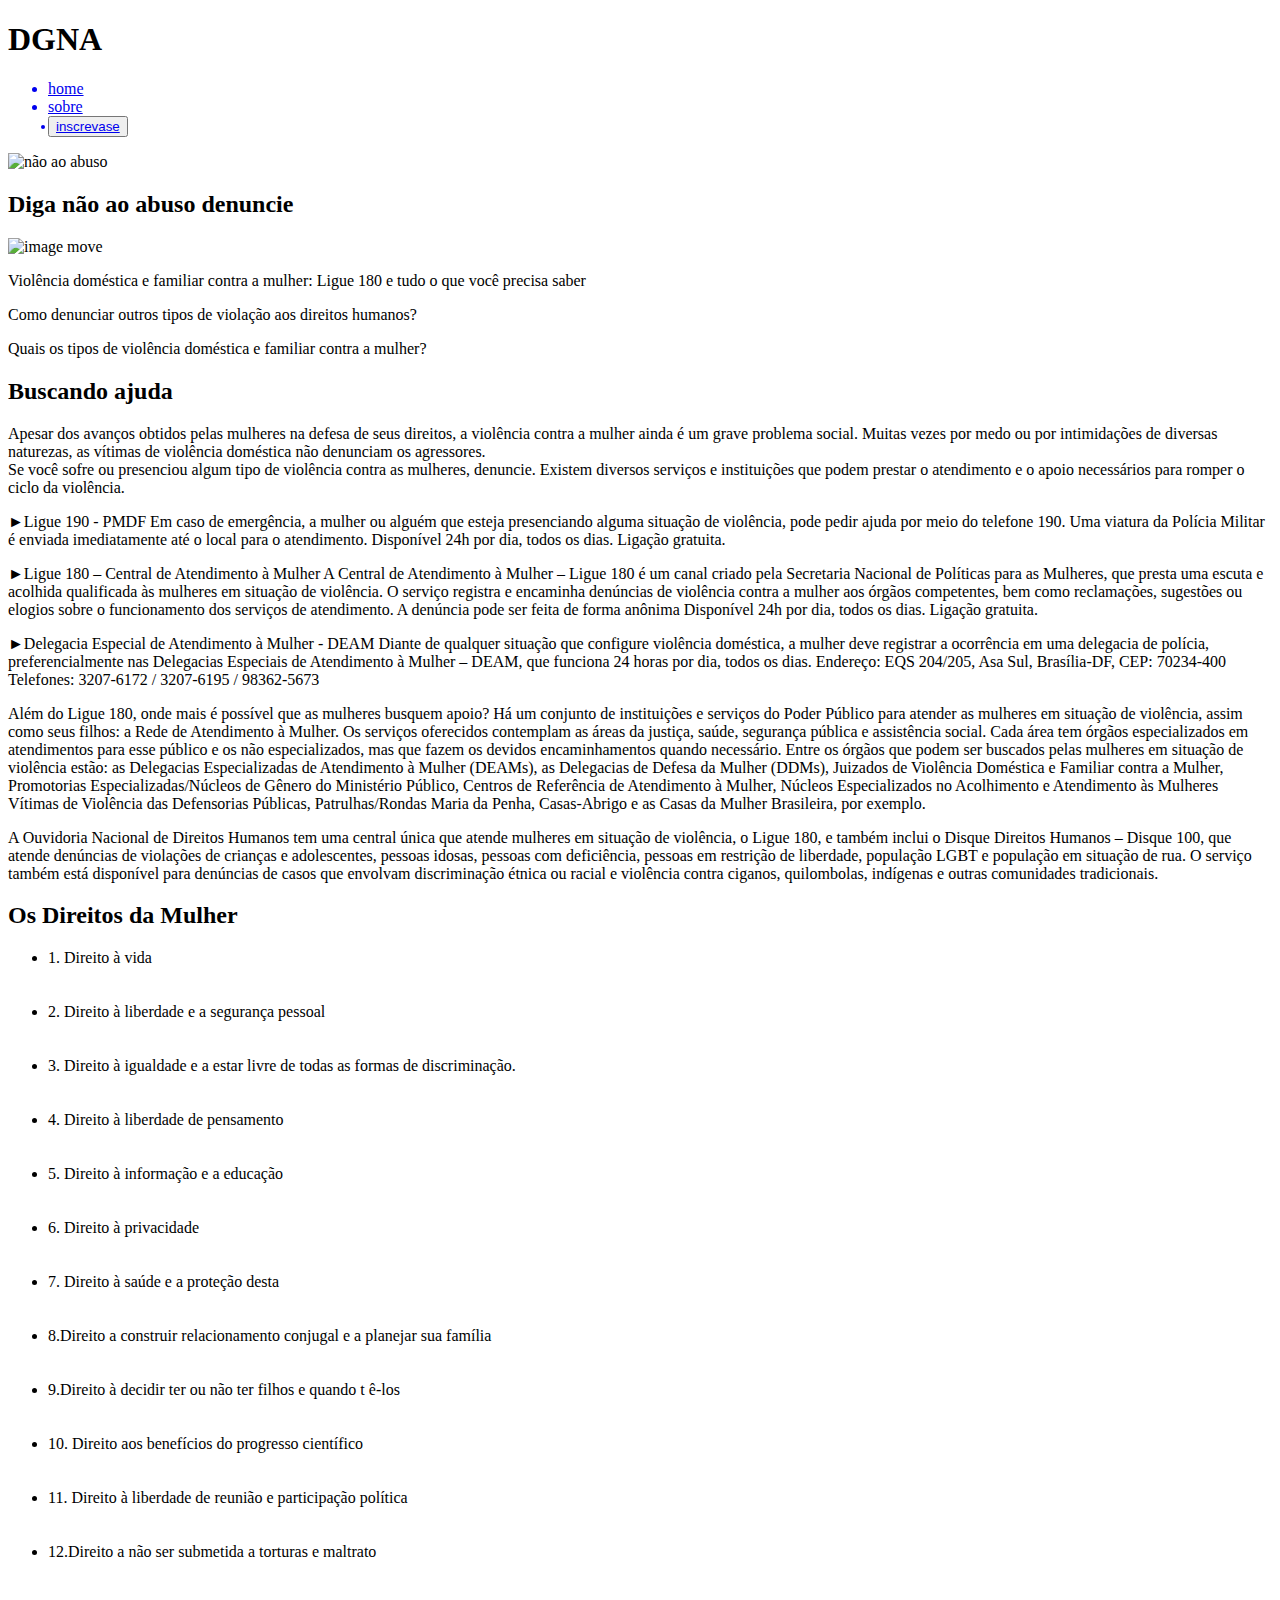
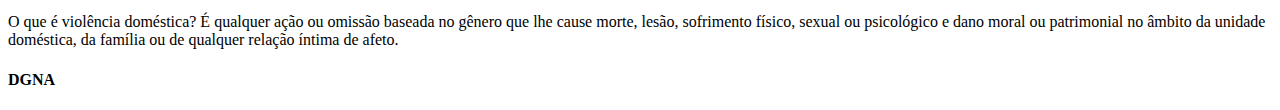
==== index.html @ 3f5b210b "Add files via upload" ====
<!DOCTYPE html>
<html lang="en">
<head>
    <meta charset="UTF-8">
    <meta http-equiv="X-UA-Compatible" content="IE=edge">
    <meta name="viewport" content="width=device-width, initial-scale=1.0">
    <link rel="stylesheet" href="C:\Users\pc\Desktop\DGNA.HTML\style.css\type.css">
    <link rel="preconnect" href="https://fonts.googleapis.com">
    <link rel="preconnect" href="https://fonts.gstatic.com" crossorigin>
    <link href="https://fonts.googleapis.com/css2?family=Courgette&display=swap" rel="stylesheet">  
    <link rel="preconnect" href="https://fonts.googleapis.com">
    <link rel="preconnect" href="https://fonts.gstatic.com" crossorigin>
    <link href="https://fonts.googleapis.com/css2?family=Rowdies:wght@300&display=swap" rel="stylesheet">
    <title>Document</title>
</head>
<body>
    <header>
        <h1 title="diga não ao abuso"><span>D</span>GN<span>A</span></h1>
    <nav>
        <ul>
        <a href="C:\Users\pc\Desktop\DGNA.HTML\index.html"><li>home</li></a>
        <a href="C:\Users\pc\Desktop\DGNA.HTML\sobre.html"><li>sobre</li></a>
        <button ><a href="C:\Users\pc\Desktop\DGNA.HTML\inscrevase.html"><li>inscrevase</li></a></button>

        </ul>
    </nav>
    </header>
    <div class="init">
    <img src="C:\Users\pc\Desktop\DGNA.HTML\img\download (1).jpg" alt="não ao abuso">
    <h2>Diga não ao abuso
        denuncie
    </h2>
    <img class="move" src="C:\Users\pc\Desktop\DGNA.HTML\img\purple-rain-wallpaper.gif" alt="image move">
    </div>
    <section>
        <div class="esquerda">
         <p>Violência doméstica e familiar contra a mulher: Ligue 180 e tudo o que você precisa saber</p>
         Como denunciar outros tipos de violação aos direitos humanos?
         <p>Quais os tipos de violência doméstica e familiar contra a mulher?</p>
        </div>
        <div class="centro">
            <h2>Buscando ajuda</h2>
            <p>Apesar dos avanços obtidos pelas mulheres na defesa de seus direitos, a violência contra a mulher ainda é um grave problema social. Muitas vezes por medo ou por intimidações de diversas naturezas, as vítimas de violência doméstica não denunciam os agressores.<br>Se você sofre ou presenciou algum tipo de violência contra as mulheres, denuncie. Existem diversos serviços e instituições que podem prestar o atendimento e o apoio necessários para romper o ciclo da violência.</p>
            <p>►Ligue 190 - PMDF
                Em caso de emergência, a mulher ou alguém que esteja presenciando alguma situação de violência, pode pedir ajuda por meio do telefone 190. Uma viatura da Polícia Militar é enviada imediatamente até o local para o atendimento. Disponível 24h por dia, todos os dias. Ligação gratuita.</p>
            <p>►Ligue 180 – Central de Atendimento à Mulher
                A Central de Atendimento à Mulher – Ligue 180 é um canal criado pela Secretaria Nacional de Políticas para as Mulheres, que presta uma escuta e acolhida qualificada às mulheres em situação de violência. O serviço registra e encaminha denúncias de violência contra a mulher aos órgãos competentes, bem como reclamações, sugestões ou elogios sobre o funcionamento dos serviços de atendimento. A denúncia pode ser feita de forma anônima Disponível 24h por dia, todos os dias. Ligação gratuita.</p>    
           <p>►Delegacia Especial de Atendimento à Mulher - DEAM
            Diante de qualquer situação que configure violência doméstica, a mulher deve registrar a ocorrência em uma delegacia de polícia, preferencialmente nas Delegacias Especiais de Atendimento à Mulher – DEAM, que funciona 24 horas por dia, todos os dias.
            
            Endereço: EQS 204/205, Asa Sul, Brasília-DF, CEP: 70234-400
            
            Telefones: 3207-6172 / 3207-6195 / 98362-5673</p>
            <p>Além do Ligue 180, onde mais é possível que as mulheres busquem apoio?

                Há um conjunto de instituições e serviços do Poder Público para atender as mulheres em situação de violência, assim como seus filhos: a Rede de Atendimento à Mulher. Os serviços oferecidos contemplam as áreas da justiça, saúde, segurança pública e assistência social. Cada área tem órgãos especializados em atendimentos para esse público e os não especializados, mas que fazem os devidos encaminhamentos quando necessário.
                
                Entre os órgãos que podem ser buscados pelas mulheres em situação de violência estão: as Delegacias Especializadas de Atendimento à Mulher (DEAMs), as Delegacias de Defesa da Mulher (DDMs), Juizados de Violência Doméstica e Familiar contra a Mulher, Promotorias Especializadas/Núcleos de Gênero do Ministério Público, Centros de Referência de Atendimento à Mulher, Núcleos Especializados no Acolhimento e Atendimento às Mulheres Vítimas de Violência das Defensorias Públicas, Patrulhas/Rondas Maria da Penha, Casas-Abrigo e as Casas da Mulher Brasileira, por exemplo.</p>
                <p>A Ouvidoria Nacional de Direitos Humanos tem uma central única que atende mulheres em situação de violência, o Ligue 180, e também inclui o Disque Direitos Humanos – Disque 100, que atende denúncias de violações de crianças e adolescentes, pessoas idosas, pessoas com deficiência, pessoas em restrição de liberdade, população LGBT e população em situação de rua. O serviço também está disponível para denúncias de casos que envolvam discriminação étnica ou racial e violência contra ciganos, quilombolas, indígenas e outras comunidades tradicionais.</p>
        </div>
        <div class="direita">
            <h2>Os Direitos da Mulher
                
            </h2>
            <ul>
                <li>1. Direito à vida </li>
                <br><br>
                <li>2. Direito à liberdade e a segurança pessoal</li>
                <br><br>

                <li>3. Direito à igualdade e a estar livre de
                    todas as formas de discriminação.</li>
                <br><br>
                    
                <li>4. Direito à liberdade de pensamento</li>
                <br><br>

                <li>5. Direito à informação e a educação</li>
                <br><br>

                <li>6. Direito à privacidade</li>
                <br><br>

                <li>7. Direito à saúde e a proteção desta</li>
                <br><br>
                
                <li>8.Direito a construir relacionamento conjugal e
                    a planejar sua família</li>
                    <br><br>
                
                <li>9.Direito à decidir ter ou não ter filhos e quando t ê-los</li>
                <br><br>

                <li>10. Direito aos benefícios do progresso científico</li>
                <br><br>

                <li>11. Direito à liberdade de reunião e participação política</li>
                <br><br>

                <li>12.Direito a não ser submetida a torturas e maltrato</li>
                <br><br>

            </ul>
                </p>
                <p>O que é violência doméstica?
                    É qualquer ação ou omissão baseada no gênero que lhe cause morte, lesão, sofrimento físico, sexual ou psicológico e dano moral ou patrimonial no âmbito da unidade doméstica, da família ou de qualquer relação íntima de afeto.</p>
        </div>
    </section>
    
    <footer>
        <h4>DGNA</h4>
    </footer>
</body>
</html>
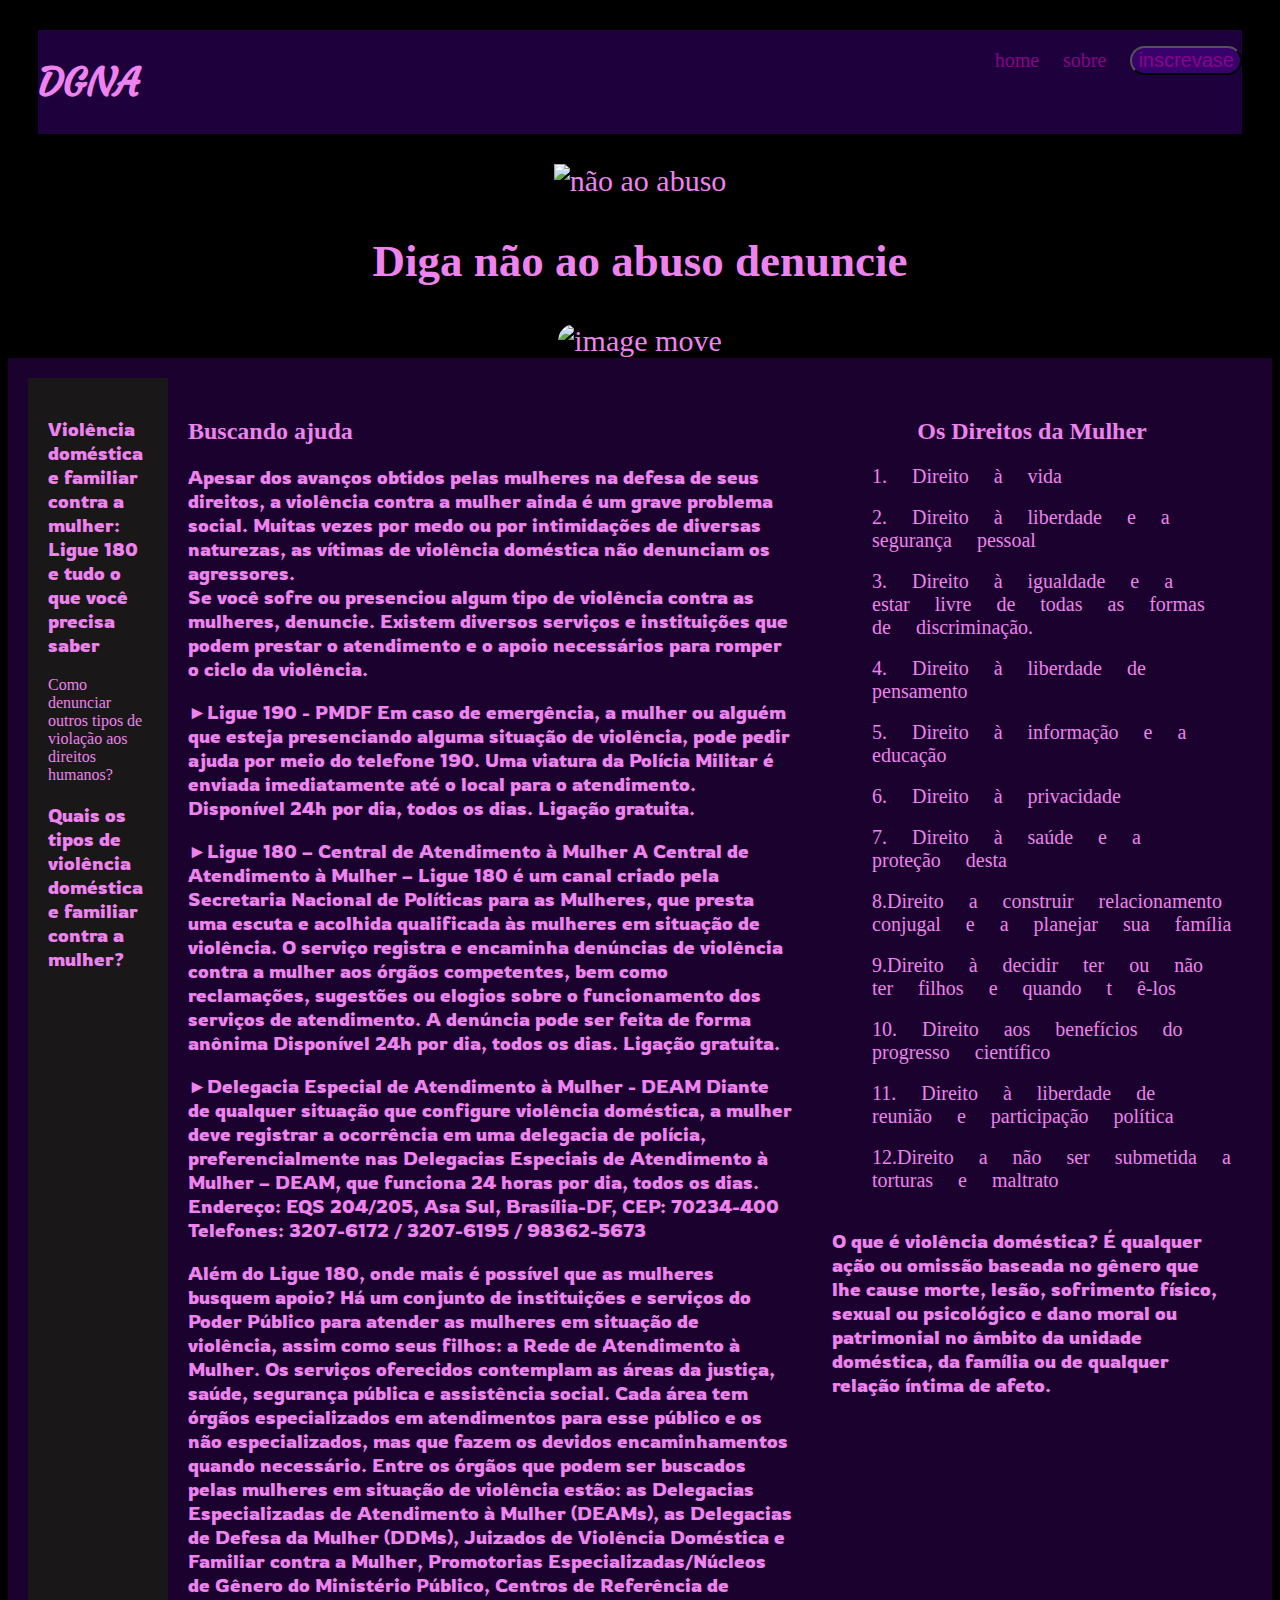
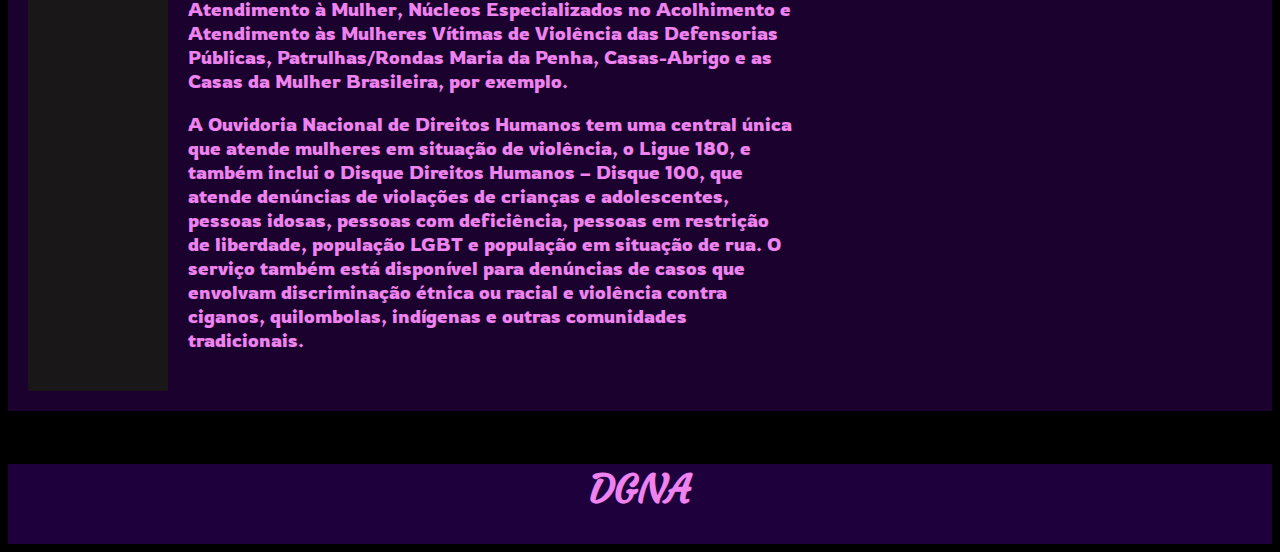
==== commit f22344b3: "Update index.html" ====
--- a/index.html
+++ b/index.html
@@ -4,7 +4,7 @@
     <meta charset="UTF-8">
     <meta http-equiv="X-UA-Compatible" content="IE=edge">
     <meta name="viewport" content="width=device-width, initial-scale=1.0">
-    <link rel="stylesheet" href="C:\Users\pc\Desktop\DGNA.HTML\style.css\type.css">
+    <link rel="stylesheet" href="style.css\type.css">
     <link rel="preconnect" href="https://fonts.googleapis.com">
     <link rel="preconnect" href="https://fonts.gstatic.com" crossorigin>
     <link href="https://fonts.googleapis.com/css2?family=Courgette&display=swap" rel="stylesheet">  
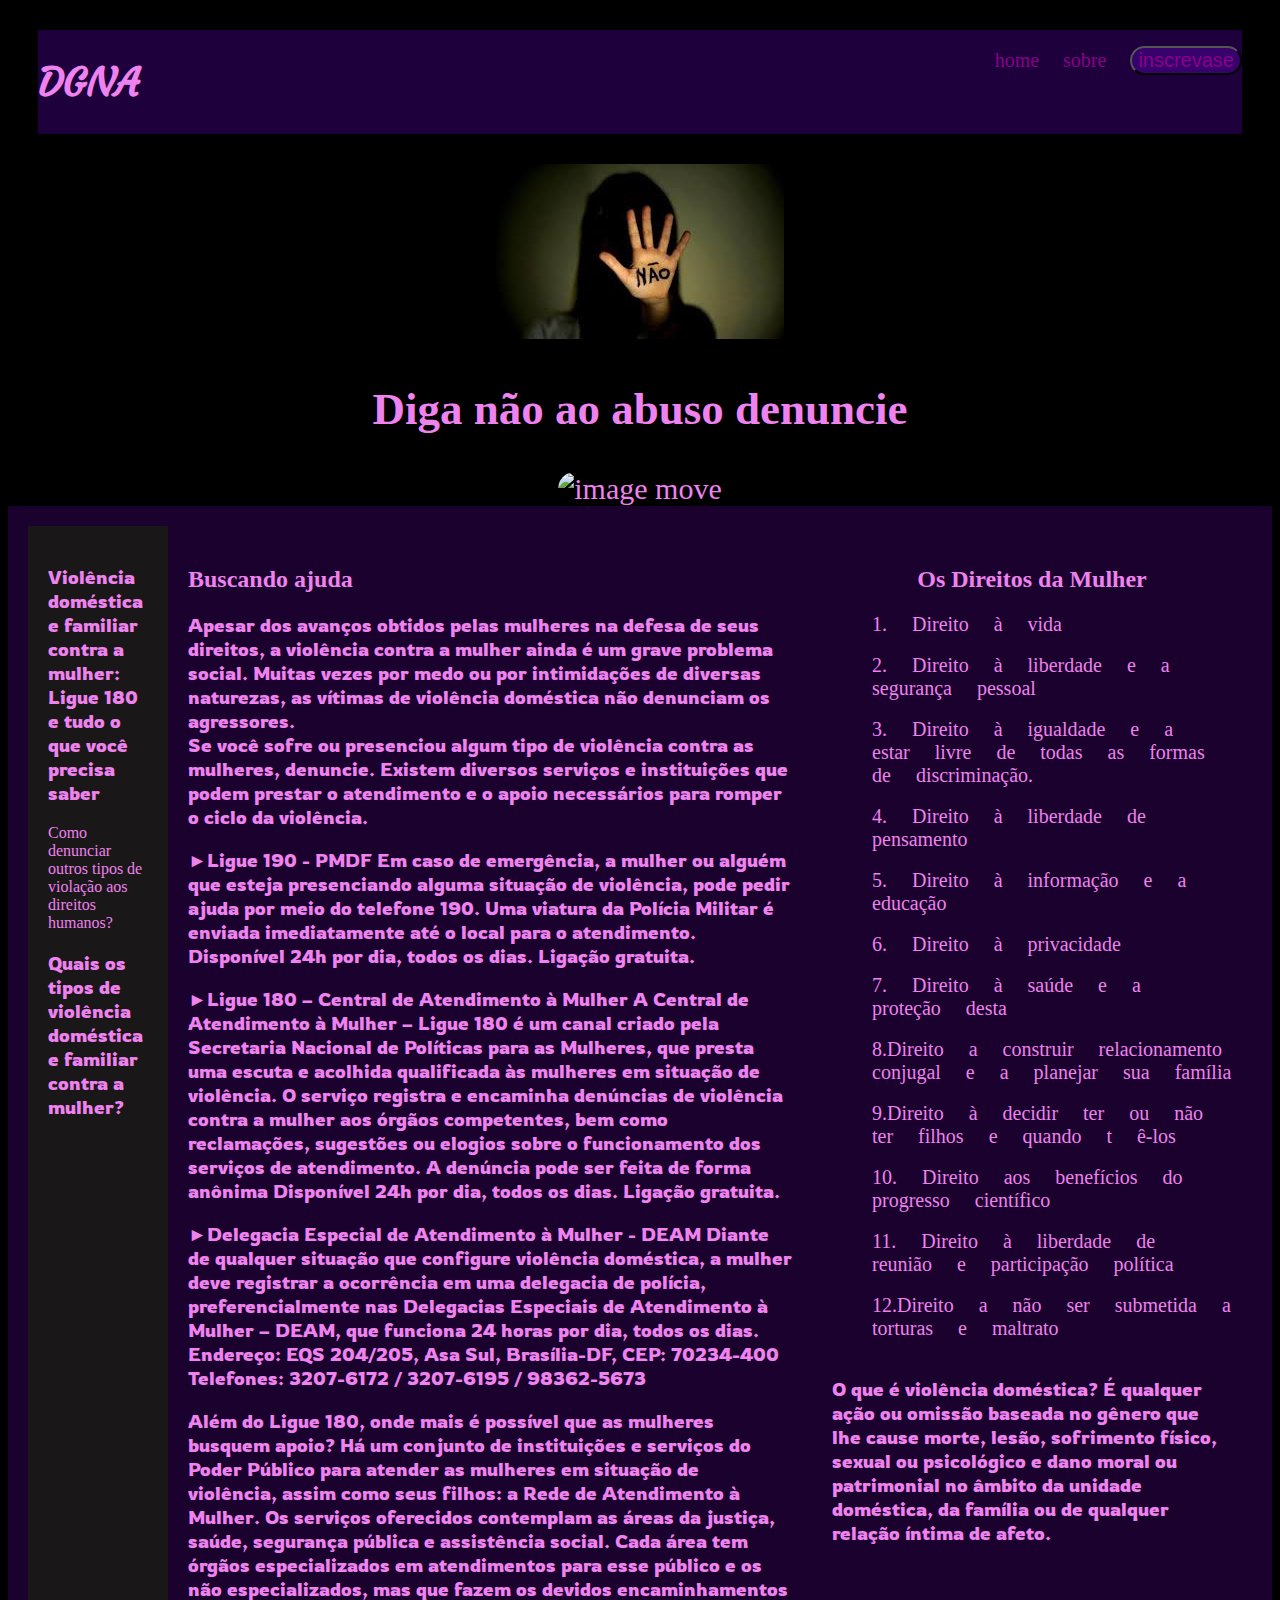
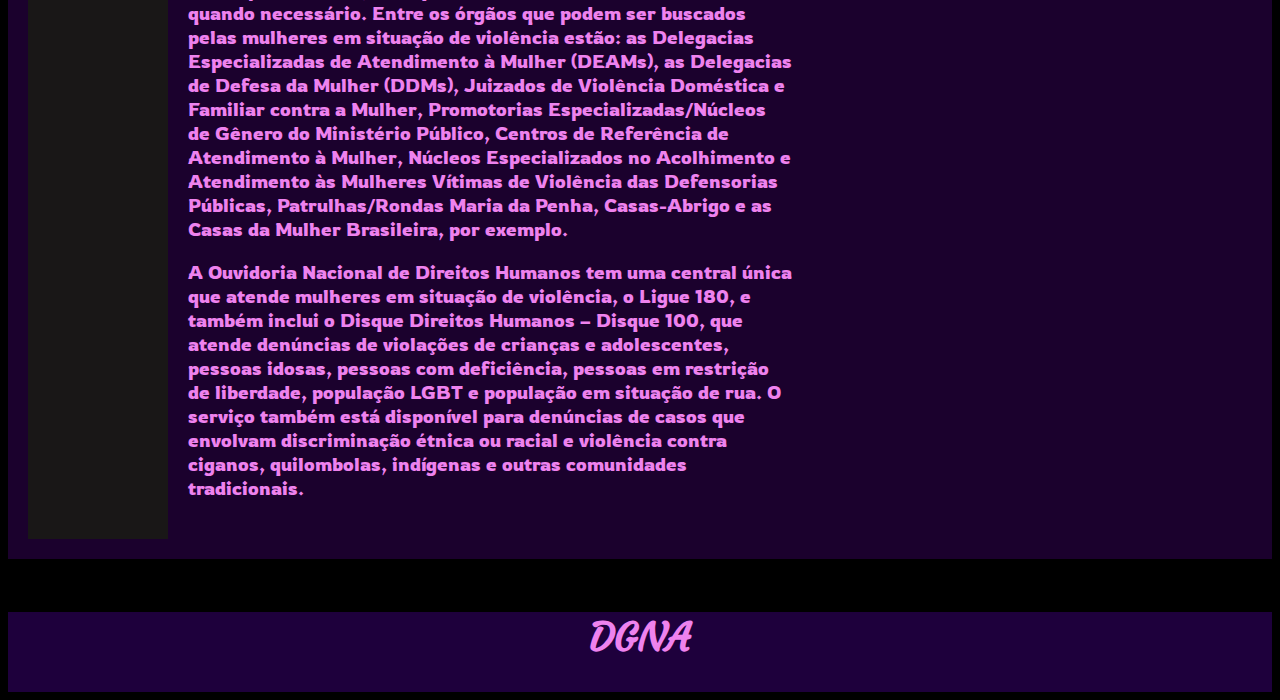
==== commit b1b9dd2c: "Update index.html" ====
--- a/index.html
+++ b/index.html
@@ -18,15 +18,15 @@
         <h1 title="diga não ao abuso"><span>D</span>GN<span>A</span></h1>
     <nav>
         <ul>
-        <a href="C:\Users\pc\Desktop\DGNA.HTML\index.html"><li>home</li></a>
-        <a href="C:\Users\pc\Desktop\DGNA.HTML\sobre.html"><li>sobre</li></a>
-        <button ><a href="C:\Users\pc\Desktop\DGNA.HTML\inscrevase.html"><li>inscrevase</li></a></button>
+        <a href="index.html"><li>home</li></a>
+        <a href="sobre.html"><li>sobre</li></a>
+        <button ><a href="inscrevase.html"><li>inscrevase</li></a></button>
 
         </ul>
     </nav>
     </header>
     <div class="init">
-    <img src="C:\Users\pc\Desktop\DGNA.HTML\img\download (1).jpg" alt="não ao abuso">
+    <img src="img/download (1).jpg" alt="não ao abuso">
     <h2>Diga não ao abuso
         denuncie
     </h2>
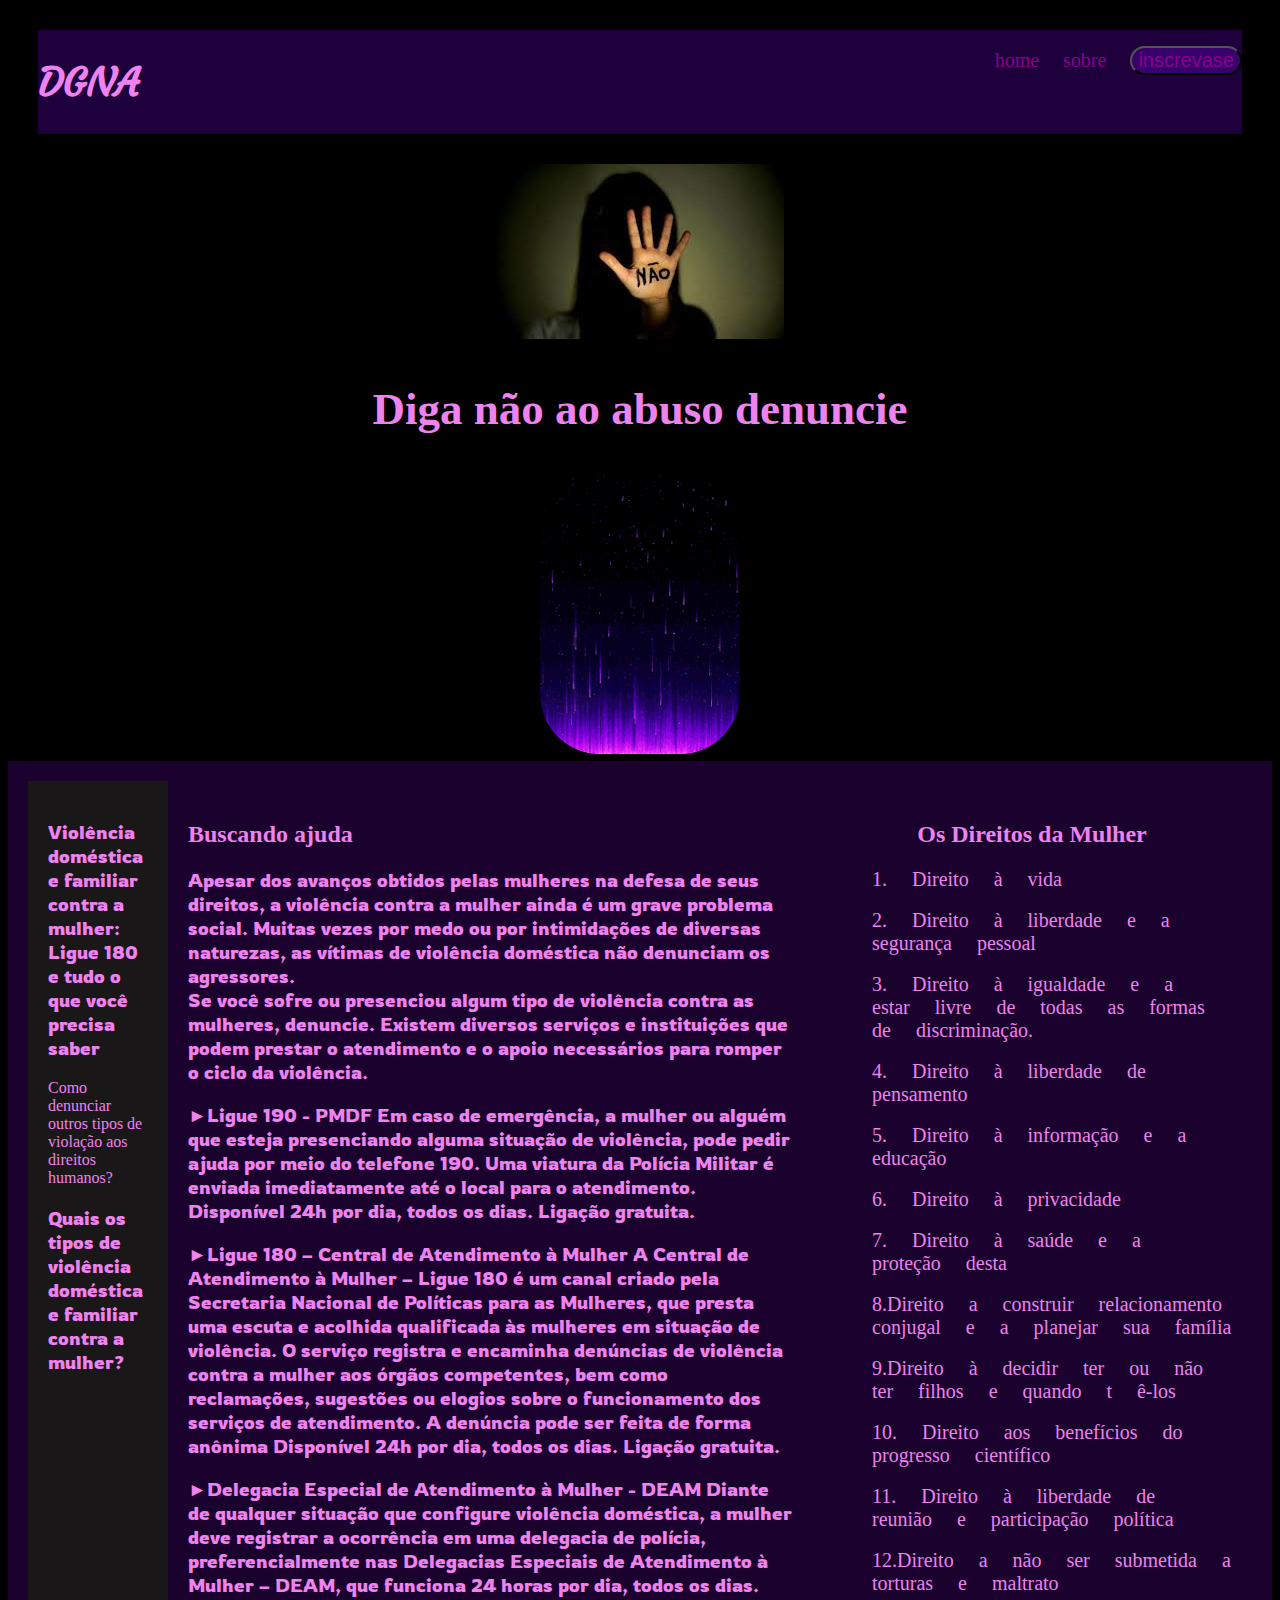
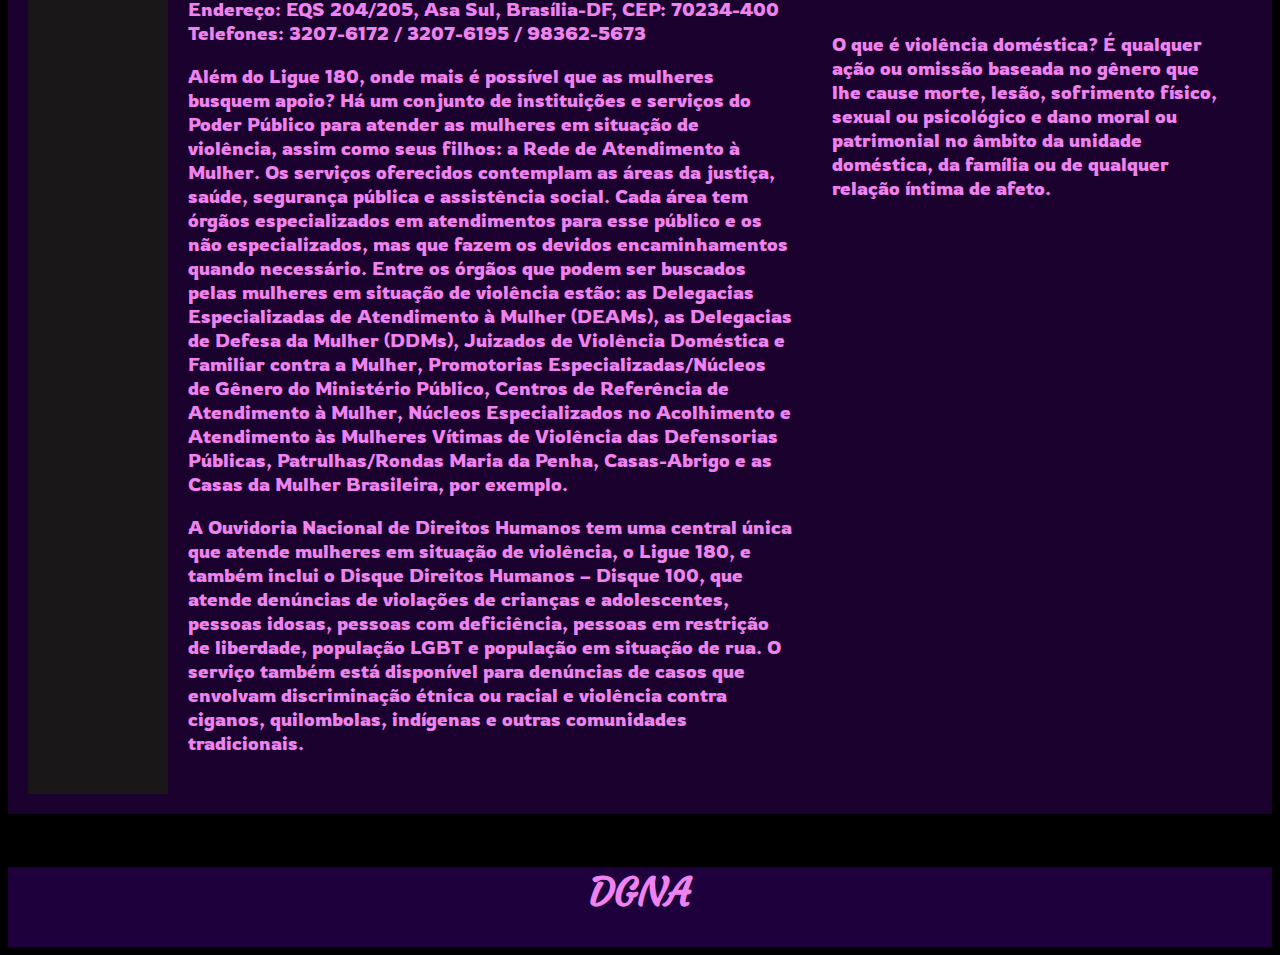
==== commit bbd83959: "Update index.html" ====
--- a/index.html
+++ b/index.html
@@ -30,7 +30,7 @@
     <h2>Diga não ao abuso
         denuncie
     </h2>
-    <img class="move" src="C:\Users\pc\Desktop\DGNA.HTML\img\purple-rain-wallpaper.gif" alt="image move">
+    <img class="move" src="img\purple-rain-wallpaper.gif" alt="image move">
     </div>
     <section>
         <div class="esquerda">
